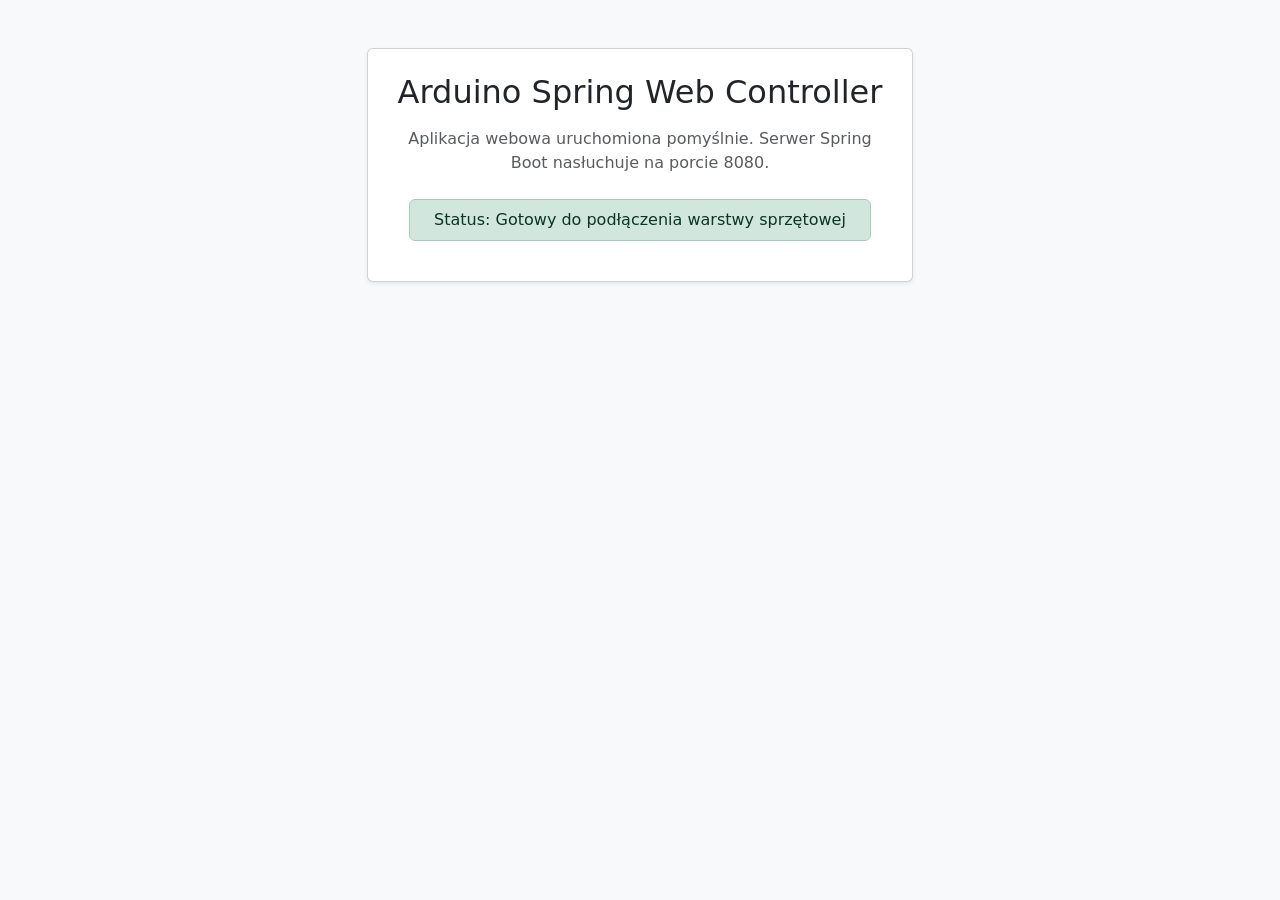
==== src/main/resources/static/index.html @ 6ecae077 "Implement Arduino controller and web interface with status and connection endpoints" ====
<!DOCTYPE html>
<html lang="pl">
<head>
    <meta charset="UTF-8">
    <meta name="viewport" content="width=device-width, initial-scale=1.0">
    <title>Arduino Spring Web Controller</title>
    <link href="https://cdn.jsdelivr.net/npm/bootstrap@5.3.3/dist/css/bootstrap.min.css" rel="stylesheet">
</head>
<body class="bg-light">
<div class="container py-5">
    <div class="row justify-content-center">
        <div class="col-md-8 col-lg-6">
            <div class="card shadow-sm">
                <div class="card-body p-4 text-center">
                    <h2 class="card-title mb-3">Arduino Spring Web Controller</h2>
                    <p class="text-muted mb-4">
                        Aplikacja webowa uruchomiona pomyślnie. Serwer Spring Boot nasłuchuje na porcie 8080.
                    </p>
                    <div class="alert alert-success d-inline-block px-4 py-2" role="alert">
                        Status: Gotowy do podłączenia warstwy sprzętowej
                    </div>
                </div>
            </div>
        </div>
    </div>
</div>
</body>
</html>
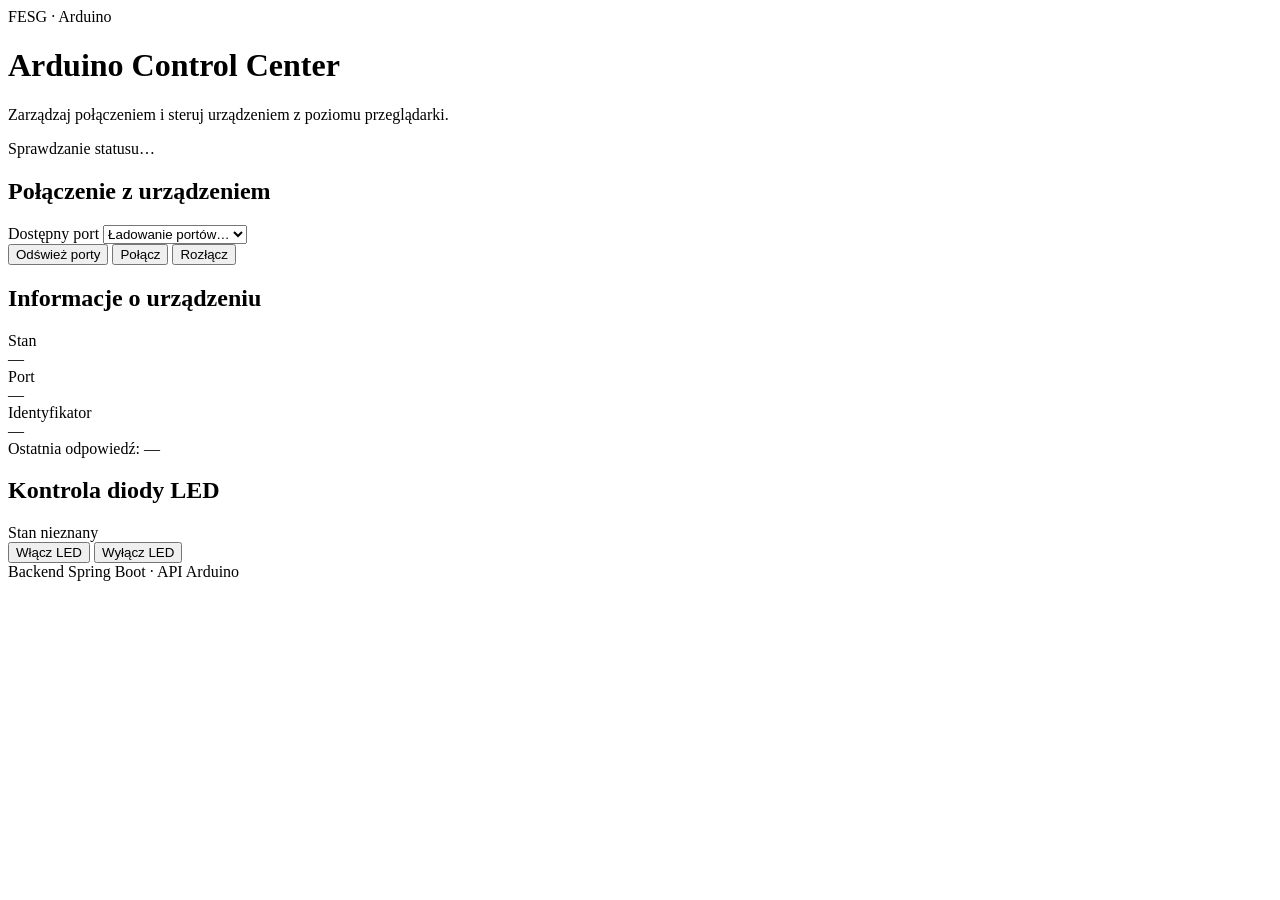
==== commit f1d05038: "Add simulation support for Arduino communication and enhance web interface" ====
--- a/src/main/resources/static/index.html
+++ b/src/main/resources/static/index.html
@@ -3,26 +3,60 @@
 <head>
     <meta charset="UTF-8">
     <meta name="viewport" content="width=device-width, initial-scale=1.0">
-    <title>Arduino Spring Web Controller</title>
-    <link href="https://cdn.jsdelivr.net/npm/bootstrap@5.3.3/dist/css/bootstrap.min.css" rel="stylesheet">
+    <meta name="theme-color" content="#0f172a">
+    <title>Arduino Control Center</title>
+    <link rel="stylesheet" href="/styles.css">
 </head>
-<body class="bg-light">
-<div class="container py-5">
-    <div class="row justify-content-center">
-        <div class="col-md-8 col-lg-6">
-            <div class="card shadow-sm">
-                <div class="card-body p-4 text-center">
-                    <h2 class="card-title mb-3">Arduino Spring Web Controller</h2>
-                    <p class="text-muted mb-4">
-                        Aplikacja webowa uruchomiona pomyślnie. Serwer Spring Boot nasłuchuje na porcie 8080.
-                    </p>
-                    <div class="alert alert-success d-inline-block px-4 py-2" role="alert">
-                        Status: Gotowy do podłączenia warstwy sprzętowej
-                    </div>
+<body>
+<main class="shell">
+    <header>
+        <div>
+            <div class="eyebrow">FESG · Arduino</div>
+            <h1>Arduino Control Center</h1>
+            <p class="subtitle">Zarządzaj połączeniem i steruj urządzeniem z poziomu przeglądarki.</p>
+        </div>
+        <div class="connection-badge"><span id="statusDot" class="dot"></span><span id="statusText">Sprawdzanie statusu…</span></div>
+    </header>
+
+    <div class="grid">
+        <section class="card">
+            <h2>Połączenie z urządzeniem</h2>
+            <label for="portSelect">Dostępny port</label>
+            <select id="portSelect"><option value="">Ładowanie portów…</option></select>
+            <div class="actions">
+                <button id="refreshButton" class="secondary" type="button">Odśwież porty</button>
+                <button id="connectButton" type="button">Połącz</button>
+                <button id="disconnectButton" class="danger" type="button">Rozłącz</button>
+            </div>
+            <div id="connectionMessage" class="message" aria-live="polite"></div>
+        </section>
+
+        <section class="card">
+            <h2>Informacje o urządzeniu</h2>
+            <div class="status-layout">
+                <div class="metric"><div class="metric-label">Stan</div><div id="stateValue" class="metric-value">—</div></div>
+                <div class="metric"><div class="metric-label">Port</div><div id="portValue" class="metric-value">—</div></div>
+                <div class="metric"><div class="metric-label">Identyfikator</div><div id="deviceValue" class="metric-value">—</div></div>
+            </div>
+            <div id="lastMessage" class="message">Ostatnia odpowiedź: —</div>
+        </section>
+
+        <section class="card full">
+            <div class="led-panel">
+                <div>
+                    <h2>Kontrola diody LED</h2>
+                    <div class="led-indicator"><span id="ledIndicator" class="led"></span><span id="ledState" class="led-state">Stan nieznany</span></div>
+                </div>
+                <div class="actions">
+                    <button id="ledOnButton" type="button">Włącz LED</button>
+                    <button id="ledOffButton" class="secondary" type="button">Wyłącz LED</button>
                 </div>
             </div>
-        </div>
+            <div id="ledMessage" class="message" aria-live="polite"></div>
+        </section>
     </div>
-</div>
+    <div class="footer">Backend Spring Boot · API Arduino</div>
+</main>
+<script src="/app.js"></script>
 </body>
-</html>+</html>
